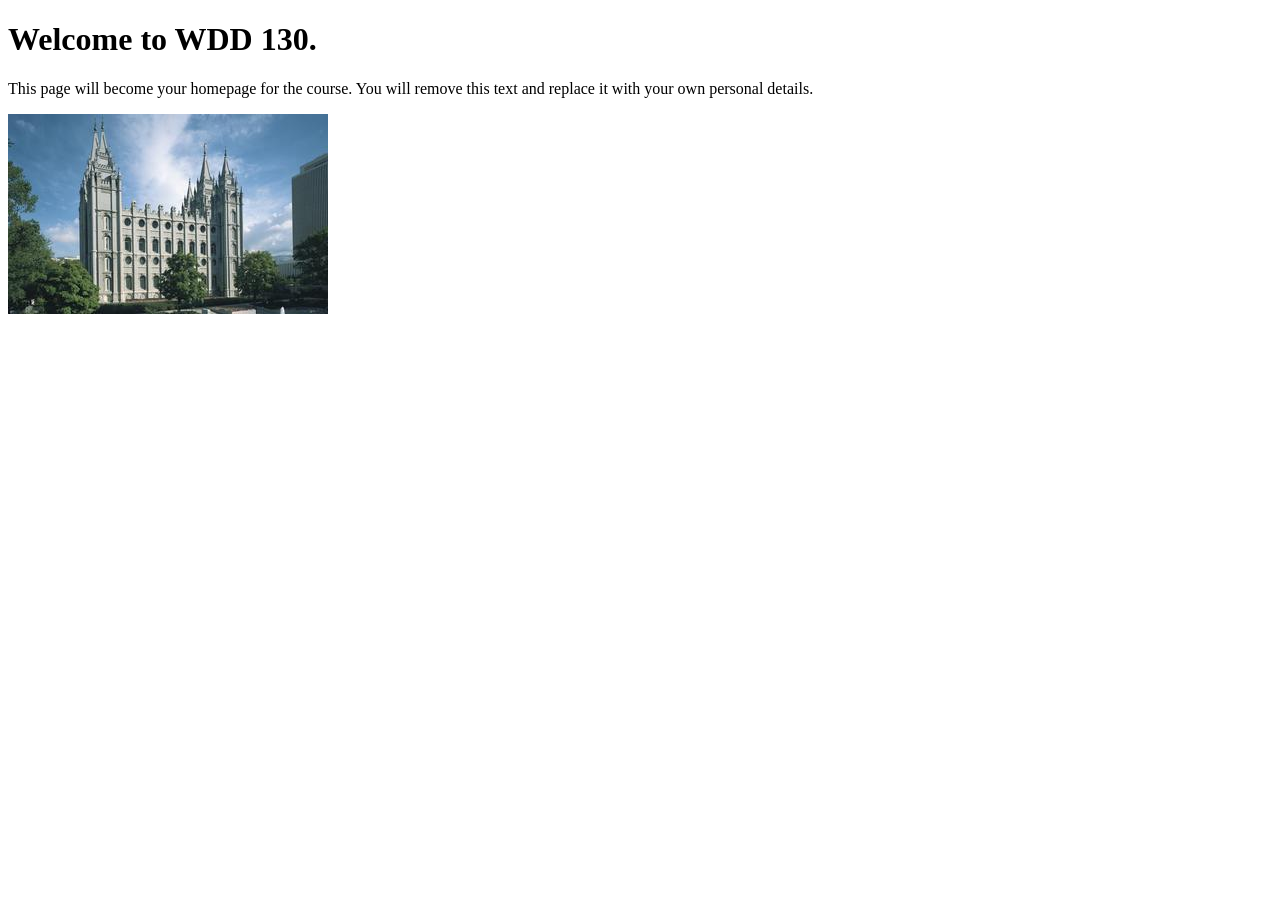
==== index.html @ 65901d52 "Initial commit" ====
<!DOCTYPE html>
<html lang="en">
<head>
    <meta charset="UTF-8">
    <meta name="viewport" content="width=device-width, initial-scale=1.0">
    <title>WDD 130 | Personal Homepage</title>
</head>
<body>
    <h1>Welcome to WDD 130.</h1>
    <p>This page will become your homepage for the course. You will remove this text and replace it with your own personal details.</p>

    <img src="images/salt-lake-temple.jpg" alt="The Salt Lake Temple.">
</body>
</html>
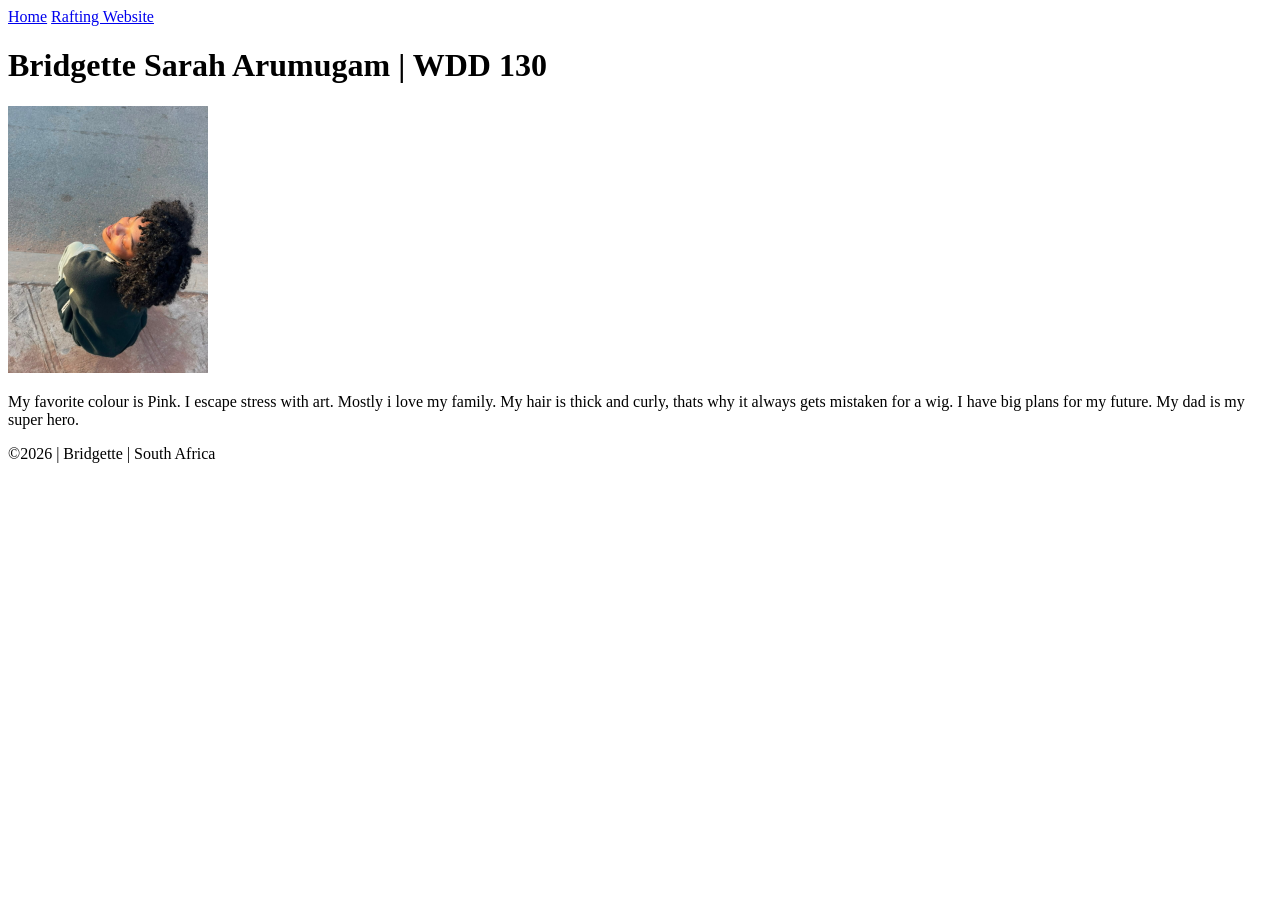
==== commit 03ffc642: "add profile image and update HTML structure for personal homepage" ====
--- a/index.html
+++ b/index.html
@@ -1,14 +1,30 @@
 <!DOCTYPE html>
-<html lang="en">
+<html lang="en-US">
+
 <head>
-    <meta charset="UTF-8">
-    <meta name="viewport" content="width=device-width, initial-scale=1.0">
-    <title>WDD 130 | Personal Homepage</title>
+    <meta charset="utf-8">
+    <meta name="viewport" content="width=device-width,initial-scale=1.0">
+    <title>Bridgette Arumugam | WDD 130</title>
 </head>
+
 <body>
-    <h1>Welcome to WDD 130.</h1>
-    <p>This page will become your homepage for the course. You will remove this text and replace it with your own personal details.</p>
+    <header>
+        <nav>
+            <a href="#">Home</a>
+            <a href="wwr/">Rafting Website</a>
+        </nav>
+    </header>
+    <main>
+        <h1>Bridgette Sarah Arumugam | WDD 130</h1>
+        <img src="images/profile.jpg" alt="Hello, my name is Bridgette" width="200">
+        <p>My favorite colour is Pink. I escape stress with art. Mostly i love my family. My hair is
+            thick and curly, thats why it always gets mistaken for a wig. I have big plans for my
+            future. My dad is my super hero.
+        </p>
+    </main>
+    <footer>
+        <p>©️2026 | Bridgette | South Africa</p>
+    </footer>
+</body>
 
-    <img src="images/salt-lake-temple.jpg" alt="The Salt Lake Temple.">
-</body>
 </html>
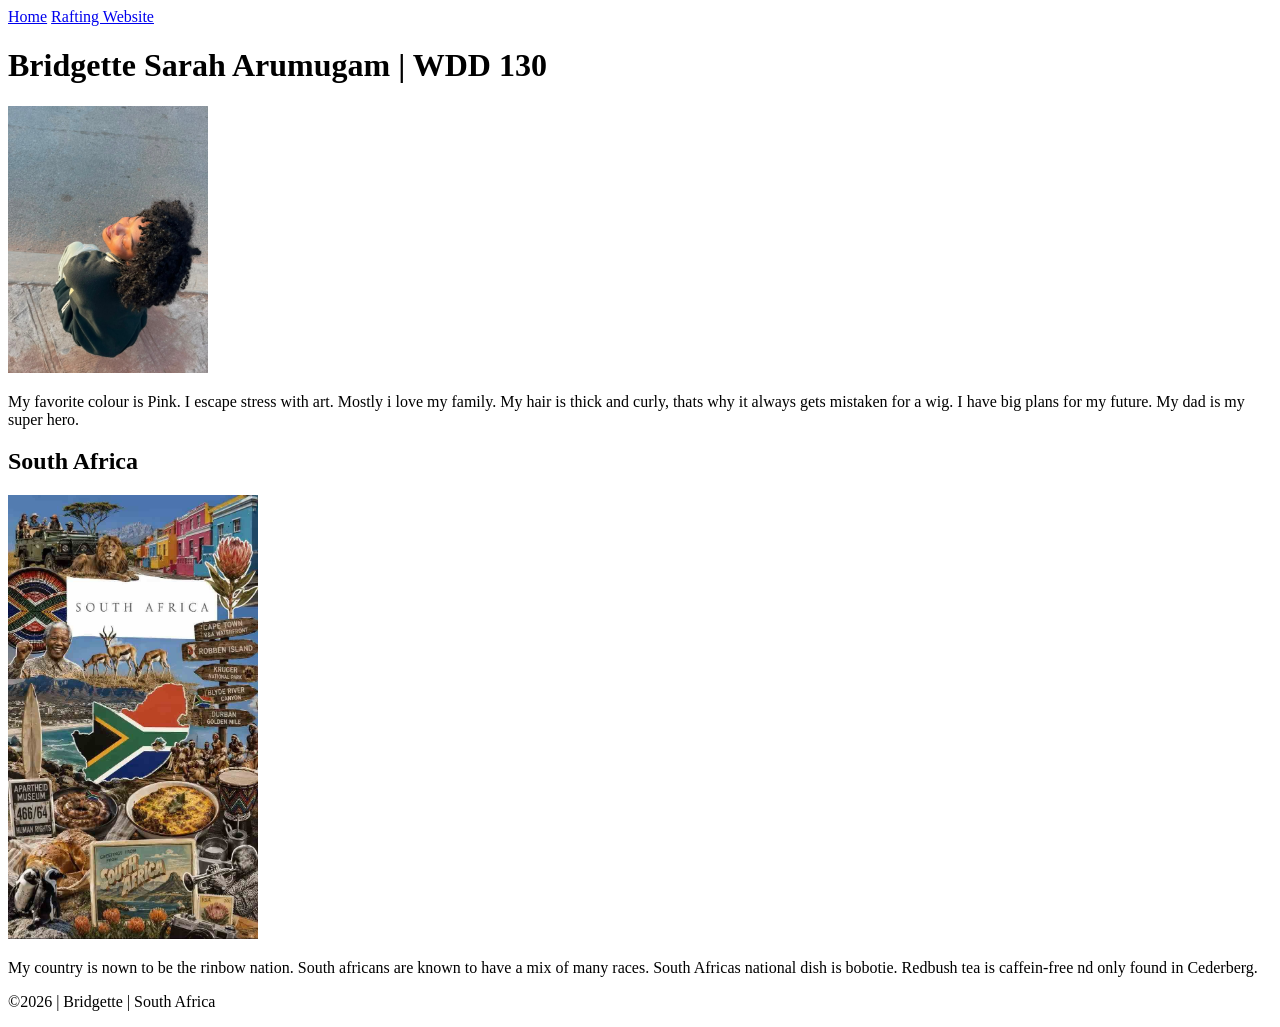
==== commit 88ae912b: "assignment additions" ====
--- a/index.html
+++ b/index.html
@@ -4,8 +4,9 @@
 <head>
     <meta charset="utf-8">
     <meta name="viewport" content="width=device-width,initial-scale=1.0">
-    <title>Bridgette Arumugam | WDD 130</title>
-</head>
+    <meta name="description"
+      content=" My name is Bridgette. The course that i am actively studying is Web Development. The purpose of this page is to help me develop my skills in HTML and CSS.">
+    <meta name="Bridgette Arumugam" content="Bridgette Arumugam" </head>
 
 <body>
     <header>
@@ -22,6 +23,13 @@
             future. My dad is my super hero.
         </p>
     </main>
+    <aside>
+        <h2>South Africa</h2>
+        <img src="images/africa.jpg" alt="My country is South Africa." width="250">
+        <P>My country is nown to be the rinbow nation. South africans are known to have a mix of
+            many races. South Africas national dish is bobotie. Redbush tea is caffein-free nd only
+            found in Cederberg.</P>
+    </aside>
     <footer>
         <p>©️2026 | Bridgette | South Africa</p>
     </footer>
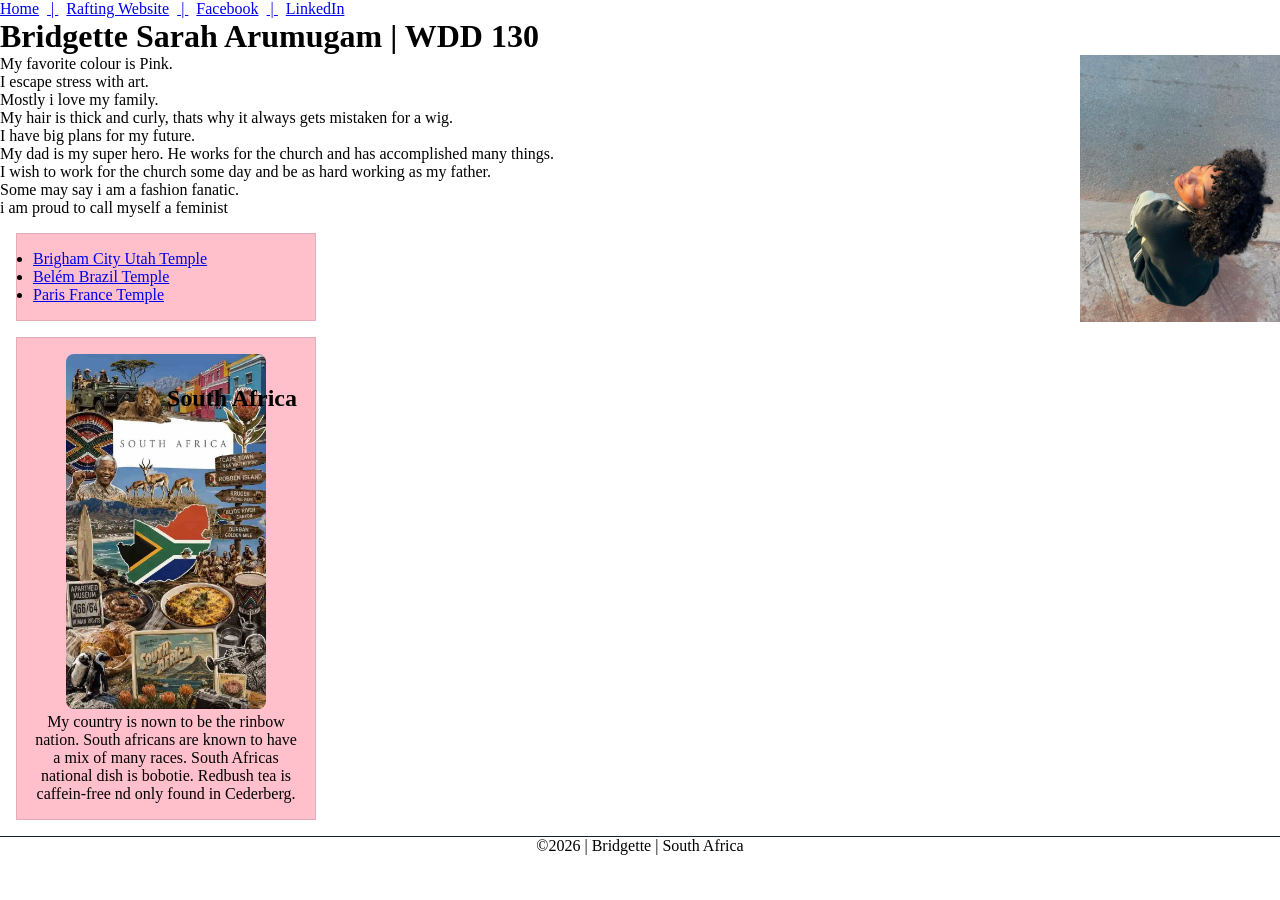
==== commit 9a11c40d: "added a few links" ====
--- a/index.html
+++ b/index.html
@@ -3,27 +3,46 @@
 
 <head>
     <meta charset="utf-8">
-    <meta name="viewport" content="width=device-width,initial-scale=1.0">
+    <meta name="viewport" content="width=device-width, initial-scale=1.0">
     <meta name="description"
       content=" My name is Bridgette. The course that i am actively studying is Web Development. The purpose of this page is to help me develop my skills in HTML and CSS.">
-    <meta name="Bridgette Arumugam" content="Bridgette Arumugam" </head>
+    <meta name="Bridgette Arumugam" content="Bridgette Arumugam">
+    <link rel="stylesheet" href="styles/styles.css">
+</head>
 
 <body>
     <header>
         <nav>
             <a href="#">Home</a>
             <a href="wwr/">Rafting Website</a>
+            <a href="https://www.facebook.com/share/19FCTLpm3s/">Facebook</a>
+            <a href="https://linkedin.com.">LinkedIn</a>
+
         </nav>
     </header>
     <main>
         <h1>Bridgette Sarah Arumugam | WDD 130</h1>
         <img src="images/profile.jpg" alt="Hello, my name is Bridgette" width="200">
-        <p>My favorite colour is Pink. I escape stress with art. Mostly i love my family. My hair is
-            thick and curly, thats why it always gets mistaken for a wig. I have big plans for my
-            future. My dad is my super hero.
+        <p>My favorite colour is Pink.<br>
+            I escape stress with art.<br>
+            Mostly i love my family.<br>
+            My hair is thick and curly, thats why it always gets mistaken for a wig.<br>
+            I have big plans for my future.<br>
+            My dad is my super hero. He works for the church and has accomplished many things.<br>
+            I wish to work for the church some day and be as hard working as my father.<br>
+            Some may say i am a fashion fanatic.<br>
+            i am proud to call myself a feminist<br>
         </p>
+        <ul class="box">
+            <li><a href="https://www.churchofjesuschrist.org/temples/details/brigham-city-utah-temple?lang=eng"
+                  target="_blank" rel="noopener">Brigham City Utah Temple</a></li>
+            <li><a href="https://www.churchofjesuschrist.org/temples/details/belem-brazil-temple?lang=eng"
+                  target="_blank" rel="noopener">Belém Brazil Temple</a></li>
+            <li><a href="https://www.churchofjesuschrist.org/temples/details/paris-france-temple?lang=eng"
+                  target="_blank" rel="noopener">Paris France Temple</a></li>
+        </ul>
     </main>
-    <aside>
+    <aside class="box">
         <h2>South Africa</h2>
         <img src="images/africa.jpg" alt="My country is South Africa." width="250">
         <P>My country is nown to be the rinbow nation. South africans are known to have a mix of
--- a/styles/styles.css
+++ b/styles/styles.css
@@ -0,0 +1,60 @@
+* {
+    margin: 0;
+    padding: 0;
+    box-sizing: border-box;
+}
+
+aside {
+    width: 20rem;
+    margin: 1rem;
+    border: 1px solid rgb(0 0 0 / 0.2);
+    padding: 1rem;
+    background-color: #EDC5E8;
+    color: #D483CA;
+    text-align: center;
+    position: relative;
+}
+
+main img {
+    /* float to right of main paragraph */
+    float: right;
+}
+
+aside img {
+    width: 200px;
+    height: auto;
+    border-radius: 8px;
+}
+
+aside h2 {
+    position: absolute;
+    top: 47px;
+    left: 150px;
+}
+
+nav a:not(:last-child)::after {
+    content: " | ";
+    margin-left: 0.5rem;
+    margin-right: 0.5rem;
+}
+
+p {
+    padding: 0;
+}
+
+footer {
+    margin-top: 15px;
+    border-top: 1px solid #123;
+    text-align: center;
+}
+
+/* Class Selectors */
+
+.box {
+    margin: 1rem;
+    border: 1px solid rgb(0 0 0 / 10%);
+    padding: 1rem;
+    background-color: pink;
+    color: #000;
+    width: 300px;
+}
